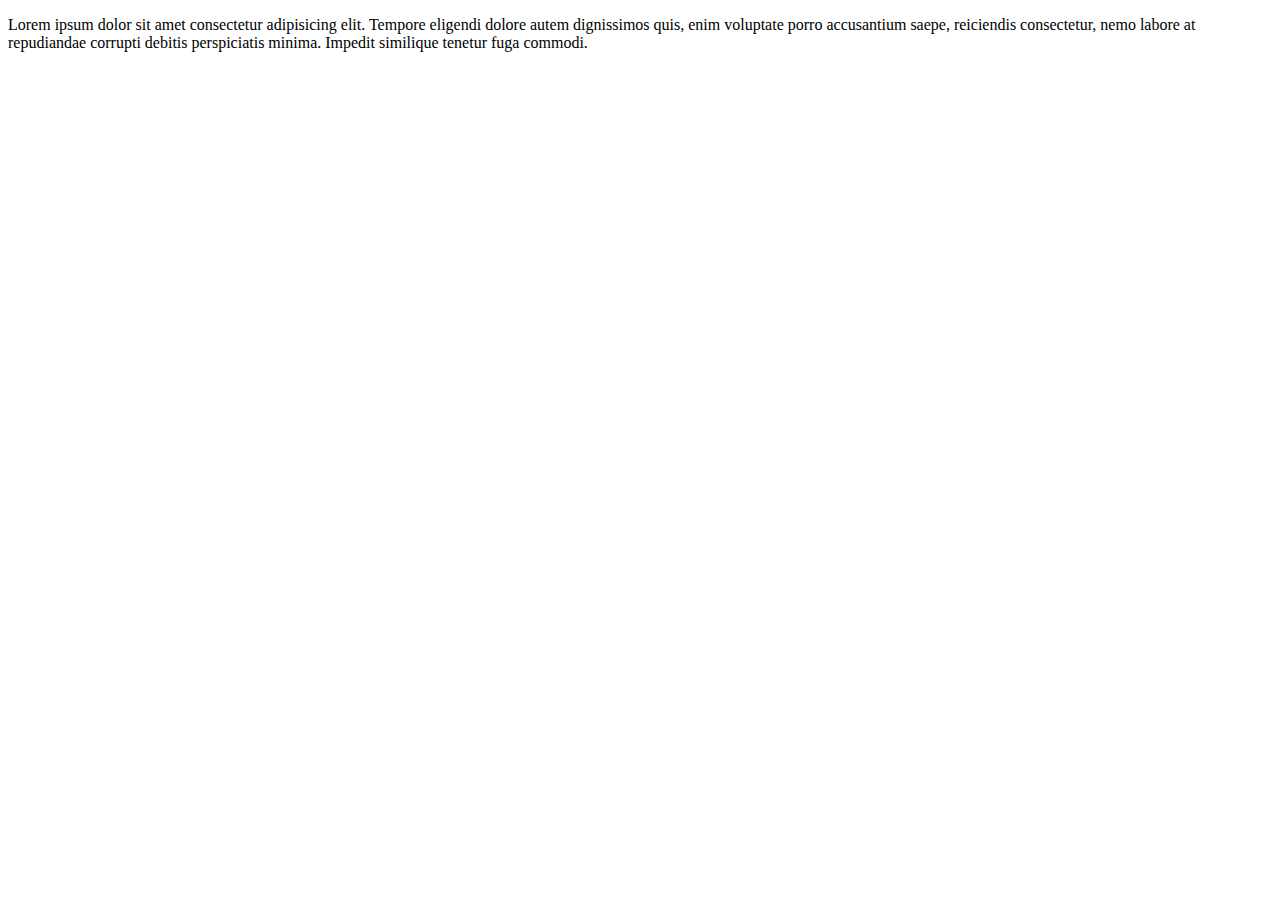
==== index.html @ 09a3bd63 "new entry in index.html" ====
<!DOCTYPE html>
<html lang="en">
<head>
    <meta charset="UTF-8">
    <meta name="viewport" content="width=device-width, initial-scale=1.0">
    <title>HEY</title>
</head>
<body>
    <p>Lorem ipsum dolor sit amet consectetur adipisicing elit. Tempore eligendi dolore autem dignissimos quis, enim voluptate porro accusantium saepe, reiciendis consectetur, nemo labore at repudiandae corrupti debitis perspiciatis minima. Impedit similique tenetur fuga commodi.</p>
    
</body>
</html>
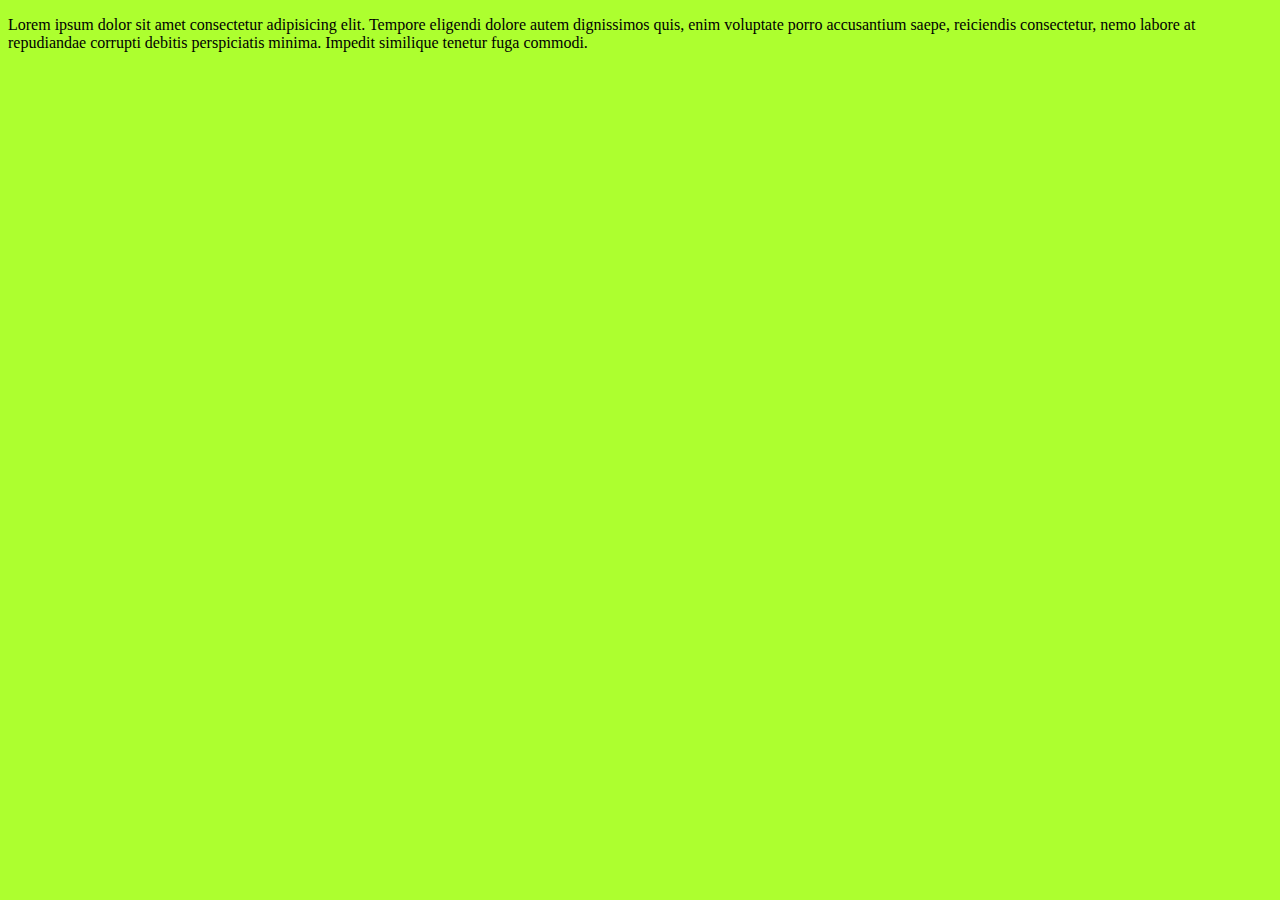
==== commit 2c2fa351: "new color in index.html" ====
--- a/index.html
+++ b/index.html
@@ -4,6 +4,11 @@
     <meta charset="UTF-8">
     <meta name="viewport" content="width=device-width, initial-scale=1.0">
     <title>HEY</title>
+    <style>
+        html{
+            background-color: greenyellow;
+        }
+    </style>
 </head>
 <body>
     <p>Lorem ipsum dolor sit amet consectetur adipisicing elit. Tempore eligendi dolore autem dignissimos quis, enim voluptate porro accusantium saepe, reiciendis consectetur, nemo labore at repudiandae corrupti debitis perspiciatis minima. Impedit similique tenetur fuga commodi.</p>
